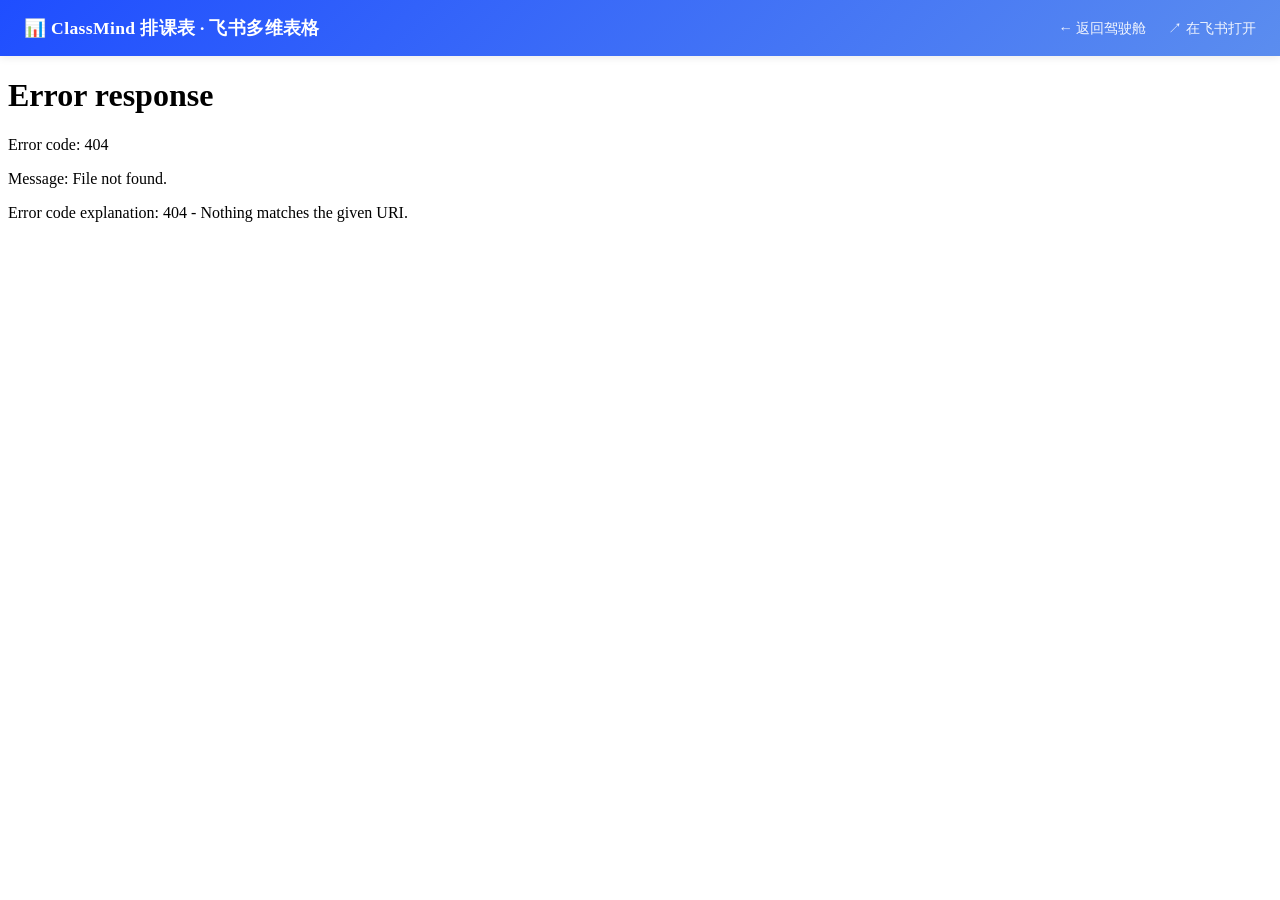
==== web/bitable.html @ 89229696 "Add embedded Feishu Bitable page - web/bitable.html: iframe-embedded 飞书多维表格(URL 待填) - web/{index,sch" ====
<!DOCTYPE html>
<html lang="zh-CN">
<head>
  <meta charset="utf-8">
  <meta name="viewport" content="width=device-width,initial-scale=1">
  <title>ClassMind 排课表 · 飞书多维表格</title>
  <link rel="stylesheet" href="/styles.css">
  <link rel="stylesheet" href="/features.css">
  <style>
    body { margin: 0; padding: 0; height: 100vh; overflow: hidden; }
    .bitable-frame {
      width: 100vw;
      height: calc(100vh - 56px);  /* 减去顶部 nav 高度 */
      border: 0;
      display: block;
    }
    .nav-bar {
      height: 56px;
      display: flex;
      align-items: center;
      justify-content: space-between;
      padding: 0 24px;
      background: linear-gradient(135deg, #1f4eff 0%, #5b8def 100%);
      color: #fff;
      box-shadow: 0 2px 8px rgba(0,0,0,0.08);
    }
    .nav-bar h1 {
      margin: 0;
      font-size: 1.1rem;
      font-weight: 600;
      letter-spacing: 0.02em;
    }
    .nav-bar a {
      color: #fff;
      text-decoration: none;
      font-size: 0.9rem;
      opacity: 0.92;
      margin-left: 18px;
    }
    .nav-bar a:hover { opacity: 1; }
    .fallback {
      max-width: 480px;
      margin: 80px auto;
      padding: 24px;
      text-align: center;
      color: #555;
    }
    .fallback a {
      color: #1f4eff;
      text-decoration: none;
      font-weight: 500;
    }
    .fallback a:hover { text-decoration: underline; }
  </style>
</head>
<body data-page="bitable">
  <div class="nav-bar">
    <h1>📊 ClassMind 排课表 · 飞书多维表格</h1>
    <div>
      <a href="/">← 返回驾驶舱</a>
      <a id="open-external" href="#" target="_blank" rel="noopener">↗ 在飞书打开</a>
    </div>
  </div>
  <!--
    iframe src 由部署后端写入
    默认 PLACEHOLDER_URL,实际使用前在飞书后台把
    BASE_TOKEN 和 TABLE_ID 替换进来
  -->
  <iframe
    id="bitable-frame"
    class="bitable-frame"
    src="PLACEHOLDER_URL"
    allow="fullscreen; clipboard-read; clipboard-write"
    referrerpolicy="no-referrer"
  ></iframe>

  <noscript>
    <div class="fallback">
      <p>需要 JavaScript 才能加载飞书多维表格。</p>
      <a href="#" id="open-external-noscript">在飞书中直接打开 →</a>
    </div>
  </noscript>

  <script>
    // 把锚链接同步指向 iframe src,这样右上角"在飞书打开"永远有效
    (function () {
      var frame = document.getElementById('bitable-frame');
      var ext = document.getElementById('open-external');
      if (frame && ext) ext.href = frame.src;
    })();
  </script>
</body>
</html>
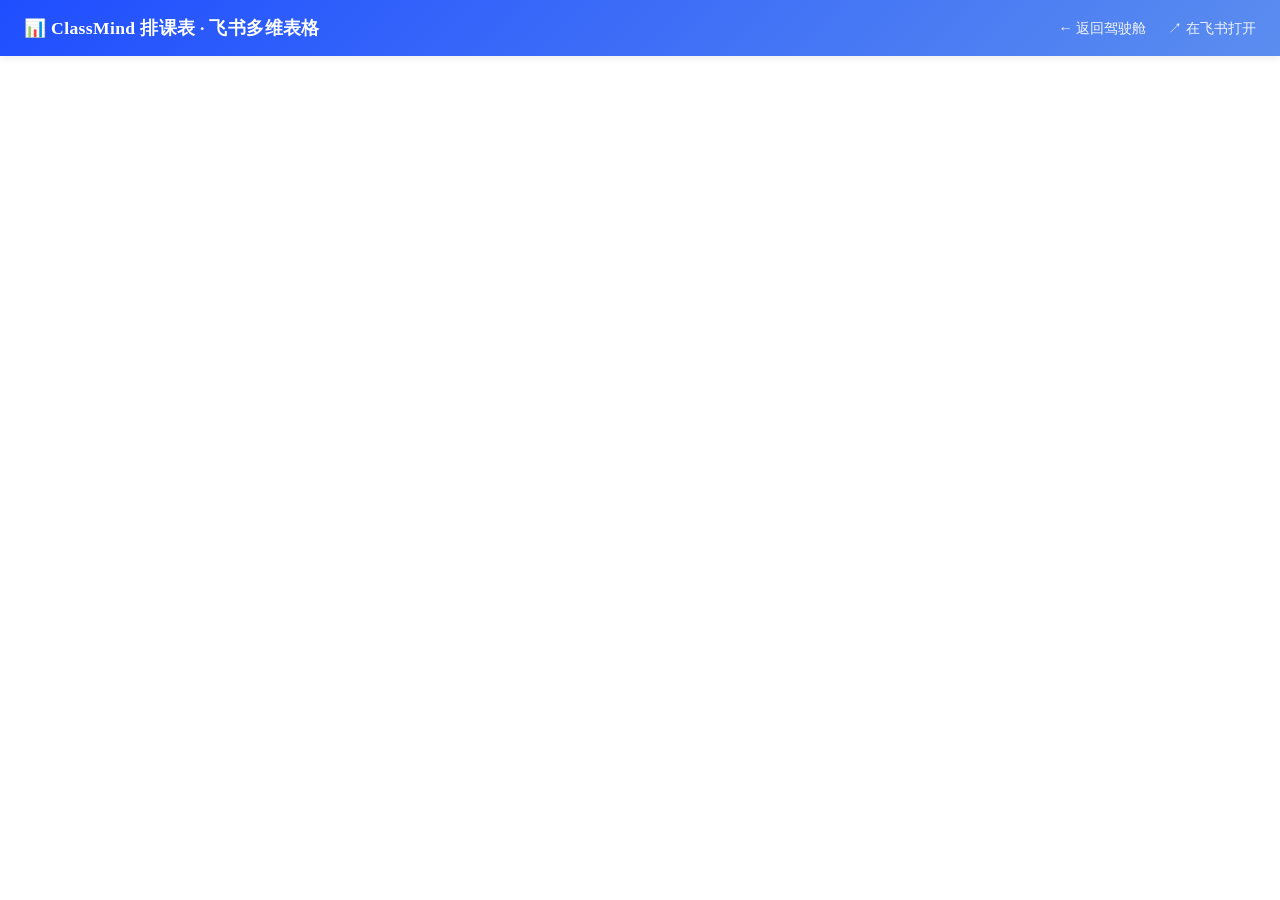
==== commit 9692aaf2: "Embed ClassMind 排课结果 multi-dim table" ====
--- a/web/bitable.html
+++ b/web/bitable.html
@@ -69,7 +69,7 @@
   <iframe
     id="bitable-frame"
     class="bitable-frame"
-    src="PLACEHOLDER_URL"
+    src="https://ccniq85tn9jr.feishu.cn/wiki/GomLwYG7Di2qqPk9XzzcSCsznHg?table=tbl1y18Sjsf74wuA&view=vewrSslpC6"
     allow="fullscreen; clipboard-read; clipboard-write"
     referrerpolicy="no-referrer"
   ></iframe>
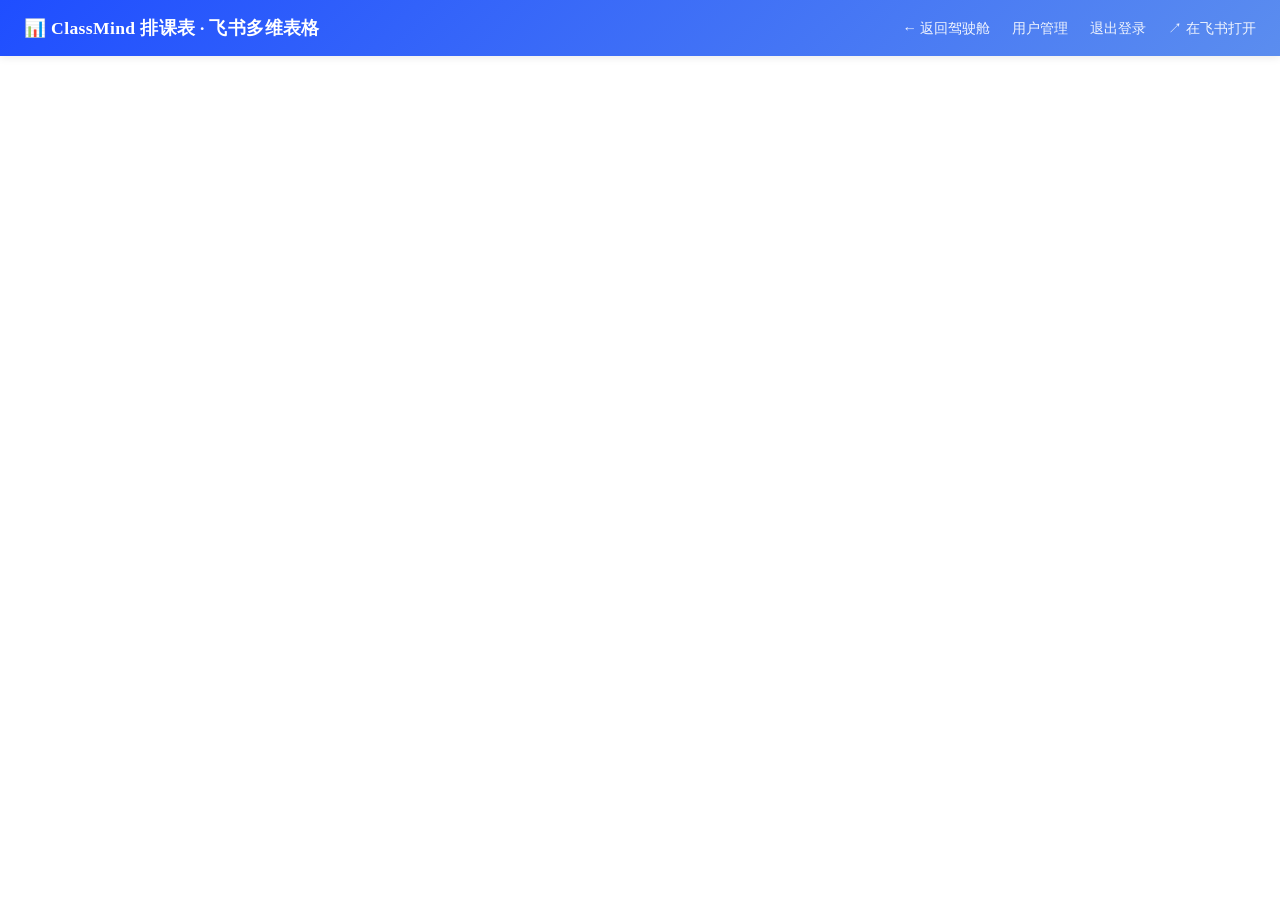
==== commit 754a0a00: "Add Feishu role routing, dated calendars, and admin statistics" ====
--- a/web/bitable.html
+++ b/web/bitable.html
@@ -58,6 +58,8 @@
     <h1>📊 ClassMind 排课表 · 飞书多维表格</h1>
     <div>
       <a href="/">← 返回驾驶舱</a>
+      <a href="/admin/users">用户管理</a>
+      <a href="/auth/logout">退出登录</a>
       <a id="open-external" href="#" target="_blank" rel="noopener">↗ 在飞书打开</a>
     </div>
   </div>
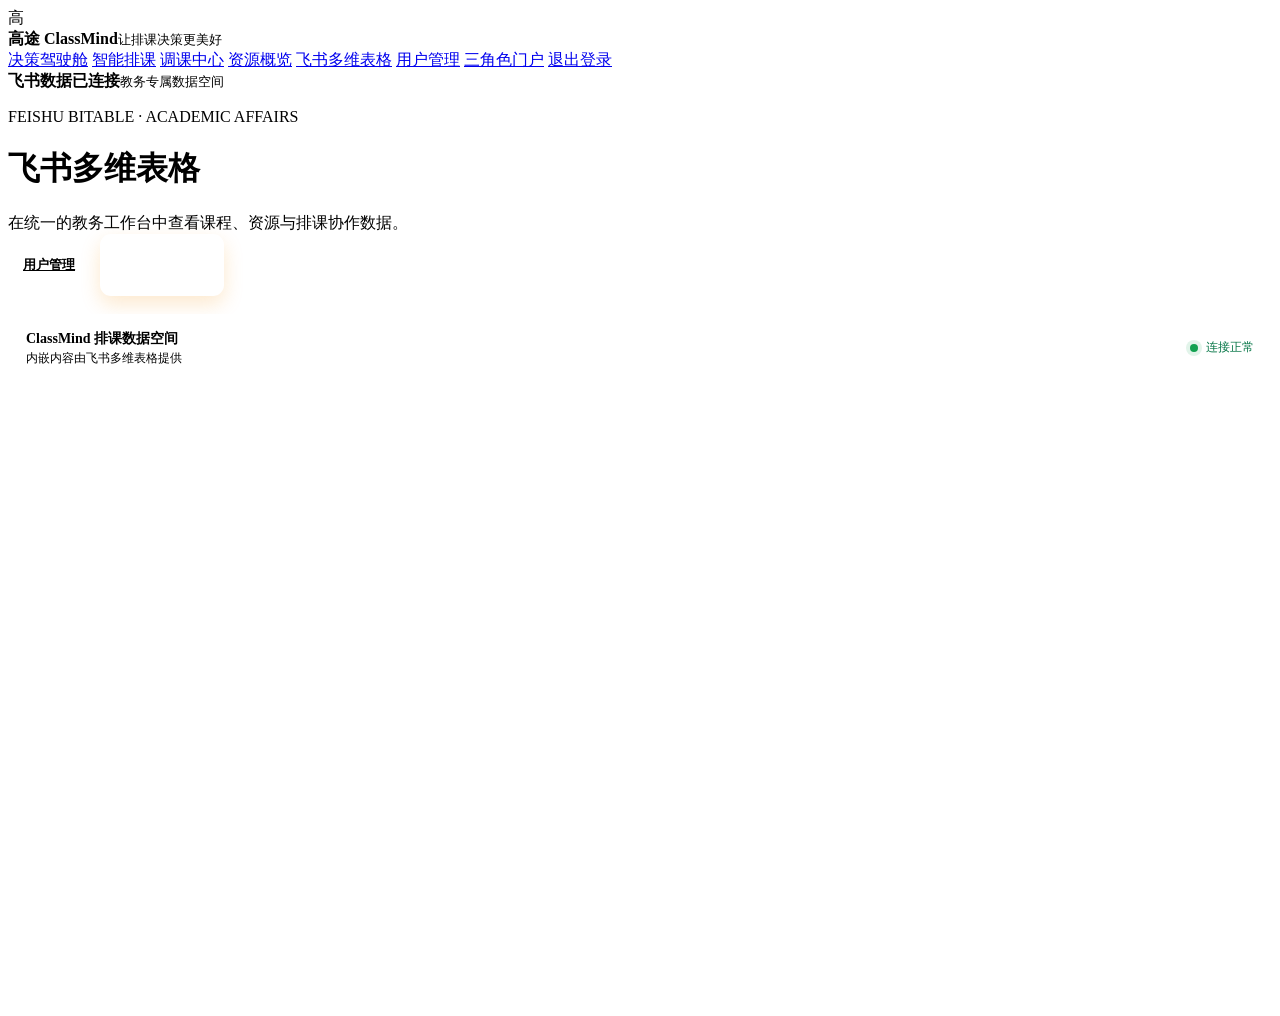
==== commit d566c503: "Add safe Feishu diagnostics and unify role workspaces" ====
--- a/web/bitable.html
+++ b/web/bitable.html
@@ -1,94 +1,89 @@
-<!DOCTYPE html>
+<!doctype html>
 <html lang="zh-CN">
 <head>
   <meta charset="utf-8">
   <meta name="viewport" content="width=device-width,initial-scale=1">
-  <title>ClassMind 排课表 · 飞书多维表格</title>
+  <title>飞书多维表格 · ClassMind</title>
   <link rel="stylesheet" href="/styles.css">
   <link rel="stylesheet" href="/features.css">
   <style>
-    body { margin: 0; padding: 0; height: 100vh; overflow: hidden; }
-    .bitable-frame {
-      width: 100vw;
-      height: calc(100vh - 56px);  /* 减去顶部 nav 高度 */
-      border: 0;
-      display: block;
+    body[data-page="bitable"]{height:100vh;overflow:hidden}
+    .bitable-main{height:100vh;max-width:none;display:flex;flex-direction:column;padding-bottom:24px}
+    .bitable-header{flex:0 0 auto;margin-bottom:18px}
+    .bitable-actions{display:flex;align-items:center;gap:10px}
+    .bitable-actions a{display:inline-flex;align-items:center;justify-content:center;min-height:42px;padding:10px 15px;border:1px solid var(--line);border-radius:11px;background:rgba(255,255,255,.94);color:var(--muted);font-size:13px;font-weight:700;box-shadow:var(--shadow)}
+    .bitable-actions a:hover{color:var(--orange);border-color:rgba(247,144,9,.35);transform:translateY(-1px)}
+    .bitable-actions .open-external{color:#fff;border-color:transparent;background:var(--orange);box-shadow:0 8px 20px rgba(247,144,9,.2)}
+    .bitable-panel{flex:1;min-height:0;padding:0;overflow:hidden;display:flex;flex-direction:column}
+    .bitable-toolbar{flex:0 0 auto;display:flex;align-items:center;justify-content:space-between;gap:16px;padding:15px 18px;border-bottom:1px solid var(--line);background:rgba(255,255,255,.96)}
+    .bitable-toolbar strong{font-size:14px}.bitable-toolbar span{color:var(--muted);font-size:12px}
+    .bitable-state{display:inline-flex;align-items:center;gap:8px;color:#067647!important}
+    .bitable-state::before{content:"";width:8px;height:8px;border-radius:50%;background:#12a150;box-shadow:0 0 0 4px rgba(18,161,80,.12)}
+    .bitable-frame{width:100%;height:100%;min-height:320px;border:0;display:block;background:#fff}
+    .fallback{max-width:520px;margin:70px auto;padding:24px;text-align:center;color:var(--muted)}
+    .fallback a{color:var(--orange);font-weight:700}
+    @media(max-width:1000px){.bitable-main{height:100vh;padding-bottom:18px}}
+    @media(max-width:700px){
+      .bitable-main{padding:22px 14px 14px}
+      .bitable-header{align-items:flex-start;gap:14px}
+      .bitable-actions{width:100%;overflow-x:auto;padding-bottom:3px}
+      .bitable-actions a{flex:0 0 auto}
+      .bitable-toolbar{align-items:flex-start;flex-direction:column}
     }
-    .nav-bar {
-      height: 56px;
-      display: flex;
-      align-items: center;
-      justify-content: space-between;
-      padding: 0 24px;
-      background: linear-gradient(135deg, #1f4eff 0%, #5b8def 100%);
-      color: #fff;
-      box-shadow: 0 2px 8px rgba(0,0,0,0.08);
-    }
-    .nav-bar h1 {
-      margin: 0;
-      font-size: 1.1rem;
-      font-weight: 600;
-      letter-spacing: 0.02em;
-    }
-    .nav-bar a {
-      color: #fff;
-      text-decoration: none;
-      font-size: 0.9rem;
-      opacity: 0.92;
-      margin-left: 18px;
-    }
-    .nav-bar a:hover { opacity: 1; }
-    .fallback {
-      max-width: 480px;
-      margin: 80px auto;
-      padding: 24px;
-      text-align: center;
-      color: #555;
-    }
-    .fallback a {
-      color: #1f4eff;
-      text-decoration: none;
-      font-weight: 500;
-    }
-    .fallback a:hover { text-decoration: underline; }
   </style>
 </head>
 <body data-page="bitable">
-  <div class="nav-bar">
-    <h1>📊 ClassMind 排课表 · 飞书多维表格</h1>
-    <div>
-      <a href="/">← 返回驾驶舱</a>
+  <aside>
+    <div class="brand"><span>高</span><div><b>高途 ClassMind</b><small>让排课决策更美好</small></div></div>
+    <nav>
+      <a href="/admin/dashboard">决策驾驶舱</a>
+      <a href="/schedule.html">智能排课</a>
+      <a href="/reschedule.html">调课中心</a>
+      <a href="/resources.html">资源概览</a>
+      <a class="active" href="/bitable.html">飞书多维表格</a>
       <a href="/admin/users">用户管理</a>
+      <a href="/portal">三角色门户</a>
       <a href="/auth/logout">退出登录</a>
-      <a id="open-external" href="#" target="_blank" rel="noopener">↗ 在飞书打开</a>
-    </div>
-  </div>
-  <!--
-    iframe src 由部署后端写入
-    默认 PLACEHOLDER_URL,实际使用前在飞书后台把
-    BASE_TOKEN 和 TABLE_ID 替换进来
-  -->
-  <iframe
-    id="bitable-frame"
-    class="bitable-frame"
-    src="https://ccniq85tn9jr.feishu.cn/wiki/GomLwYG7Di2qqPk9XzzcSCsznHg?table=tbl1y18Sjsf74wuA&view=vewrSslpC6"
-    allow="fullscreen; clipboard-read; clipboard-write"
-    referrerpolicy="no-referrer"
-  ></iframe>
-
-  <noscript>
-    <div class="fallback">
-      <p>需要 JavaScript 才能加载飞书多维表格。</p>
-      <a href="#" id="open-external-noscript">在飞书中直接打开 →</a>
-    </div>
-  </noscript>
-
+    </nav>
+    <div class="solver"><i></i><div><b>飞书数据已连接</b><small>教务专属数据空间</small></div></div>
+  </aside>
+  <main class="bitable-main">
+    <header class="bitable-header">
+      <div>
+        <p>FEISHU BITABLE · ACADEMIC AFFAIRS</p>
+        <h1>飞书多维表格</h1>
+        <span class="page-subtitle">在统一的教务工作台中查看课程、资源与排课协作数据。</span>
+      </div>
+      <div class="bitable-actions">
+        <a href="/admin/users">用户管理</a>
+        <a id="open-external" class="open-external" href="#" target="_blank" rel="noopener">在飞书中打开 ↗</a>
+      </div>
+    </header>
+    <section class="panel bitable-panel">
+      <div class="bitable-toolbar">
+        <div><strong>ClassMind 排课数据空间</strong><br><span>内嵌内容由飞书多维表格提供</span></div>
+        <span class="bitable-state">连接正常</span>
+      </div>
+      <iframe
+        id="bitable-frame"
+        class="bitable-frame"
+        src="https://ccniq85tn9jr.feishu.cn/wiki/GomLwYG7Di2qqPk9XzzcSCsznHg?table=tbl1y18Sjsf74wuA&amp;view=vewrSslpC6"
+        title="ClassMind 飞书多维表格"
+        allow="fullscreen; clipboard-read; clipboard-write"
+        referrerpolicy="no-referrer"
+      ></iframe>
+      <noscript>
+        <div class="fallback"><p>需要 JavaScript 才能加载飞书多维表格。</p><a href="#">在飞书中直接打开 →</a></div>
+      </noscript>
+    </section>
+  </main>
   <script>
-    // 把锚链接同步指向 iframe src,这样右上角"在飞书打开"永远有效
-    (function () {
-      var frame = document.getElementById('bitable-frame');
-      var ext = document.getElementById('open-external');
-      if (frame && ext) ext.href = frame.src;
+    (function(){
+      var frame=document.getElementById('bitable-frame');
+      var external=document.getElementById('open-external');
+      var fallback=document.querySelector('.fallback a');
+      if(frame&&external)external.href=frame.src;
+      if(frame&&fallback)fallback.href=frame.src;
     })();
   </script>
 </body>
